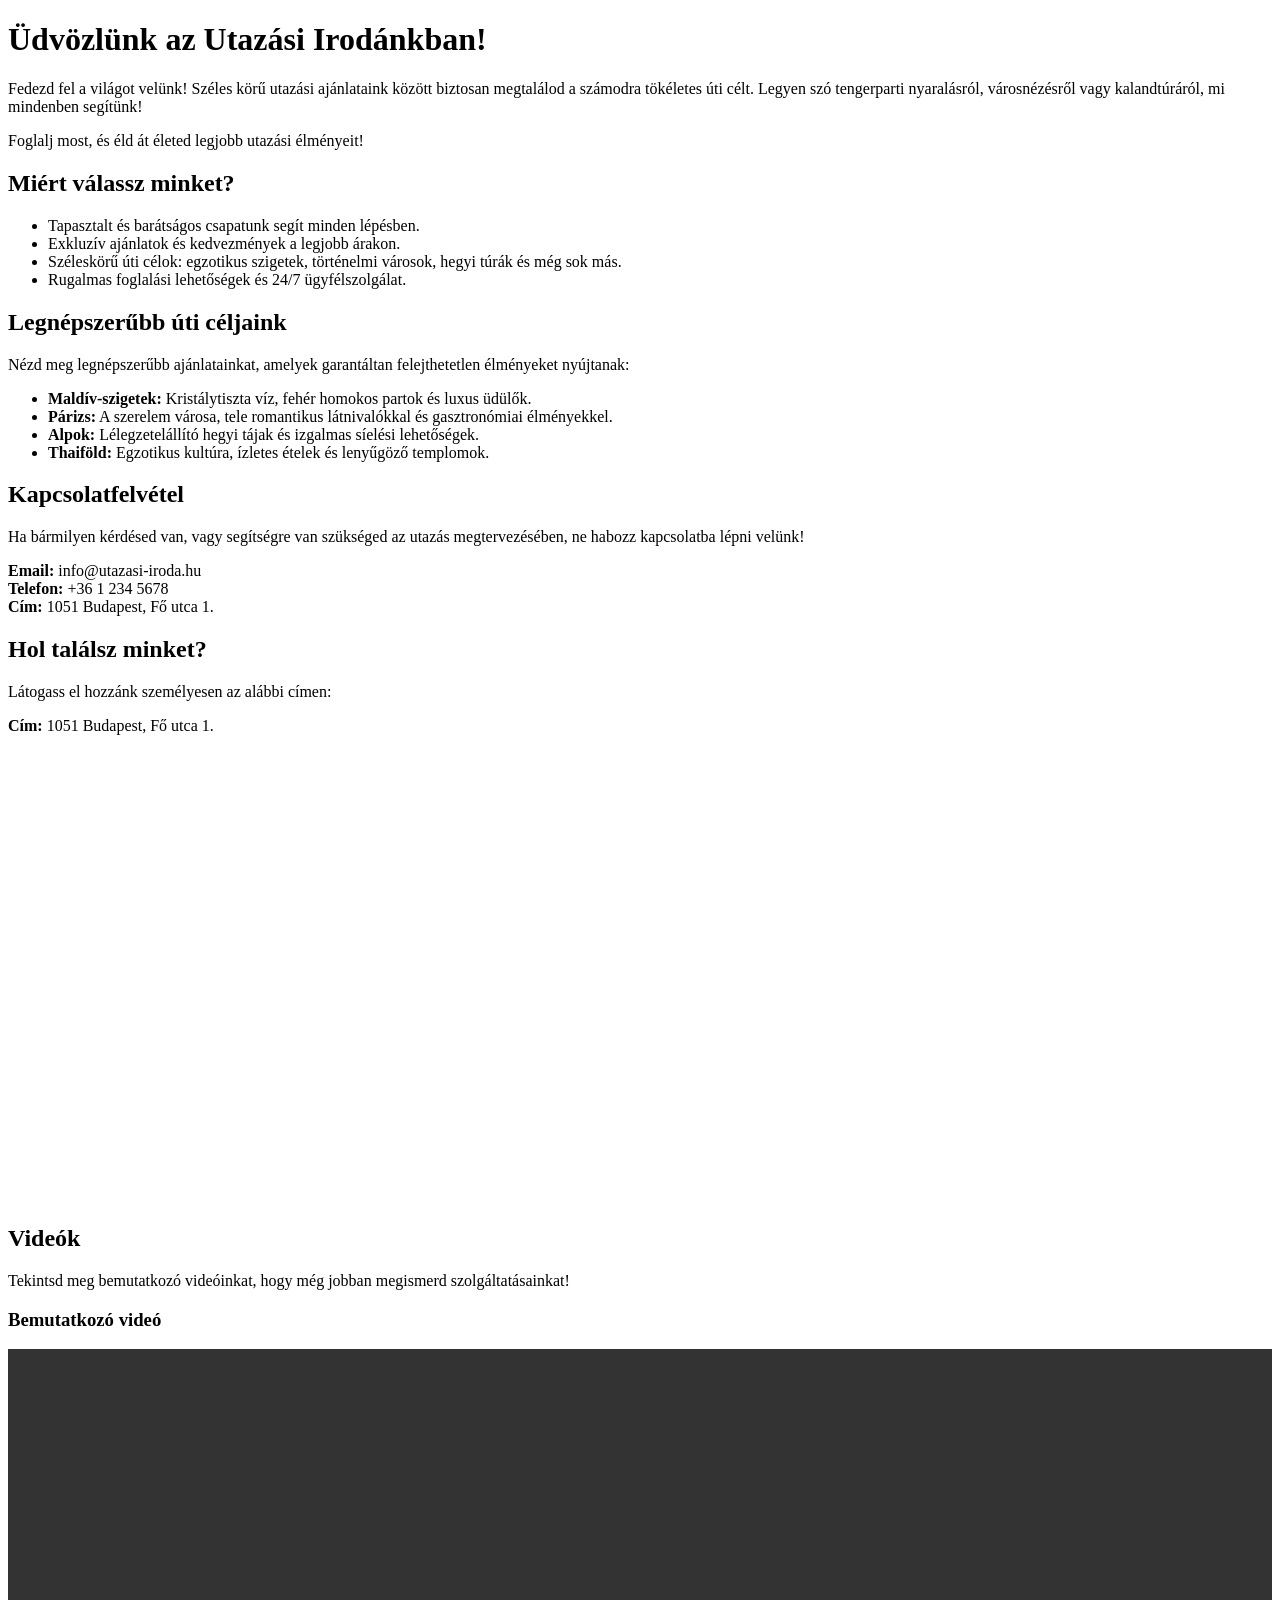
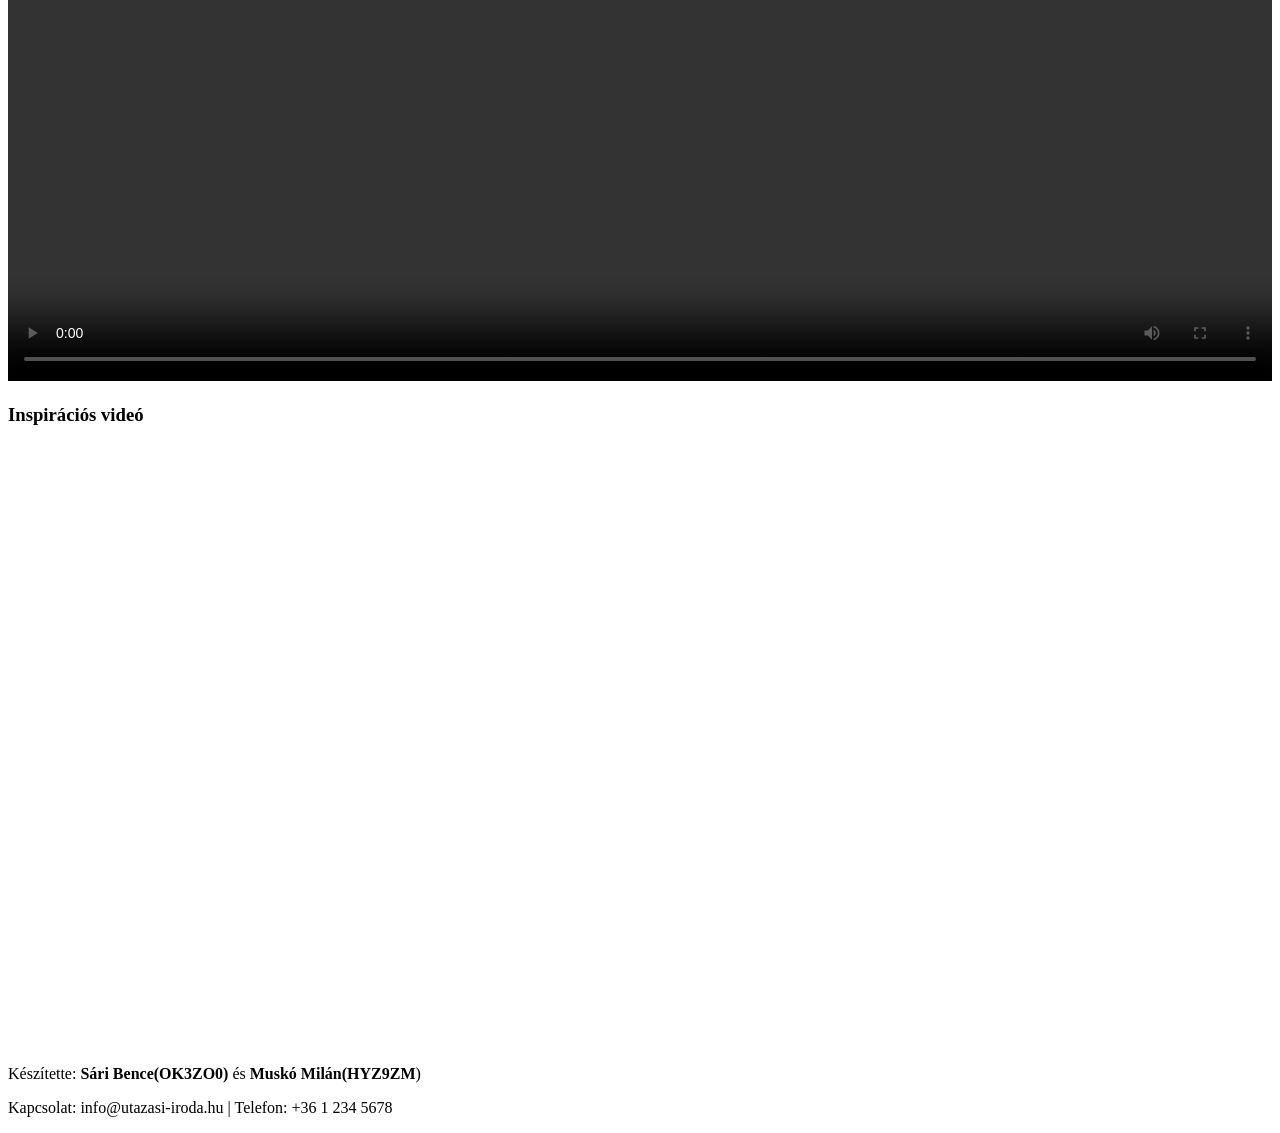
==== templates/pages/index.html @ 1ad34052 "commit" ====
<!DOCTYPE html>
<html lang="hu">
<head>
    <meta charset="UTF-8">
    <meta name="viewport" content="width=device-width, initial-scale=1.0">
    <link rel="stylesheet" href="styles.css">
    <title>Utazási Iroda</title>
</head>
<body>
    <header>
        <h1>Üdvözlünk az Utazási Irodánkban!</h1>
    </header>
    <main>
        <p>
            Fedezd fel a világot velünk! Széles körű utazási ajánlataink között biztosan megtalálod a számodra tökéletes úti célt. 
            Legyen szó tengerparti nyaralásról, városnézésről vagy kalandtúráról, mi mindenben segítünk!
        </p>
        <p>
            Foglalj most, és éld át életed legjobb utazási élményeit!
        </p>
        <section>
            <h2>Miért válassz minket?</h2>
            <ul>
                <li>Tapasztalt és barátságos csapatunk segít minden lépésben.</li>
                <li>Exkluzív ajánlatok és kedvezmények a legjobb árakon.</li>
                <li>Széleskörű úti célok: egzotikus szigetek, történelmi városok, hegyi túrák és még sok más.</li>
                <li>Rugalmas foglalási lehetőségek és 24/7 ügyfélszolgálat.</li>
            </ul>
        </section>
        <section>
            <h2>Legnépszerűbb úti céljaink</h2>
            <p>
                Nézd meg legnépszerűbb ajánlatainkat, amelyek garantáltan felejthetetlen élményeket nyújtanak:
            </p>
            <ul>
                <li><strong>Maldív-szigetek:</strong> Kristálytiszta víz, fehér homokos partok és luxus üdülők.</li>
                <li><strong>Párizs:</strong> A szerelem városa, tele romantikus látnivalókkal és gasztronómiai élményekkel.</li>
                <li><strong>Alpok:</strong> Lélegzetelállító hegyi tájak és izgalmas síelési lehetőségek.</li>
                <li><strong>Thaiföld:</strong> Egzotikus kultúra, ízletes ételek és lenyűgöző templomok.</li>
            </ul>
        </section>
        <section>
            <h2>Kapcsolatfelvétel</h2>
            <p>
                Ha bármilyen kérdésed van, vagy segítségre van szükséged az utazás megtervezésében, ne habozz kapcsolatba lépni velünk!
            </p>
            <p>
                <strong>Email:</strong> info@utazasi-iroda.hu<br>
                <strong>Telefon:</strong> +36 1 234 5678<br>
                <strong>Cím:</strong> 1051 Budapest, Fő utca 1.
            </p>
        </section>
        <section>
            <h2>Hol találsz minket?</h2>
            <p>
                Látogass el hozzánk személyesen az alábbi címen:
            </p>
            <p>
                <strong>Cím:</strong> 1051 Budapest, Fő utca 1.
            </p>
            <iframe src="https://www.google.com/maps/embed?pb=!1m18!1m12!1m3!1d2695.533378980561!2d19.037878676824214!3d47.49900289540075!2m3!1f0!2f0!3f0!3m2!1i1024!2i768!4f13.1!3m3!1m2!1s0x4741dc3da8582ae9%3A0xb5a040b0dcc9d6d8!2sBudapest%2C%20F%C5%91%20u.%201%2C%201011!5e0!3m2!1shu!2shu!4v1746091909238!5m2!1shu!2shu" 
            width="100%" 
            height="450" 
            style="border:0;" 
            allowfullscreen="" 
            loading="lazy" 
            referrerpolicy="no-referrer-when-downgrade"></iframe>
        </section>
        <section>
            <h2>Videók</h2>
            <p>Tekintsd meg bemutatkozó videóinkat, hogy még jobban megismerd szolgáltatásainkat!</p>
            
            <!-- Saját könyvtárból származó videó -->
            <h3>Bemutatkozó videó</h3>
            <video controls width="100%" height="auto">
                <source src="borabora.mp4" type="video/mp4">
                A böngésződ nem támogatja a videólejátszást.
            </video>
            
            <!-- YouTube videó -->
            <h3>Inspirációs videó</h3>
            <iframe 
                width="100%" 
                height="600" 
                src="https://www.youtube.com/embed/Fmw-F4r5sc8" 
                title="YouTube videó" 
                frameborder="0" 
                allow="accelerometer; autoplay; clipboard-write; encrypted-media; gyroscope; picture-in-picture" 
                allowfullscreen>
            </iframe>
        </section>
    </main>
    <footer>
        <p>Készítette: <B>Sári Bence(OK3ZO0)</B> és <b>Muskó Milán(HYZ9ZM</b>)</p>
        <p>Kapcsolat: info@utazasi-iroda.hu | Telefon: +36 1 234 5678</p>
    </footer>
</body>
</html>
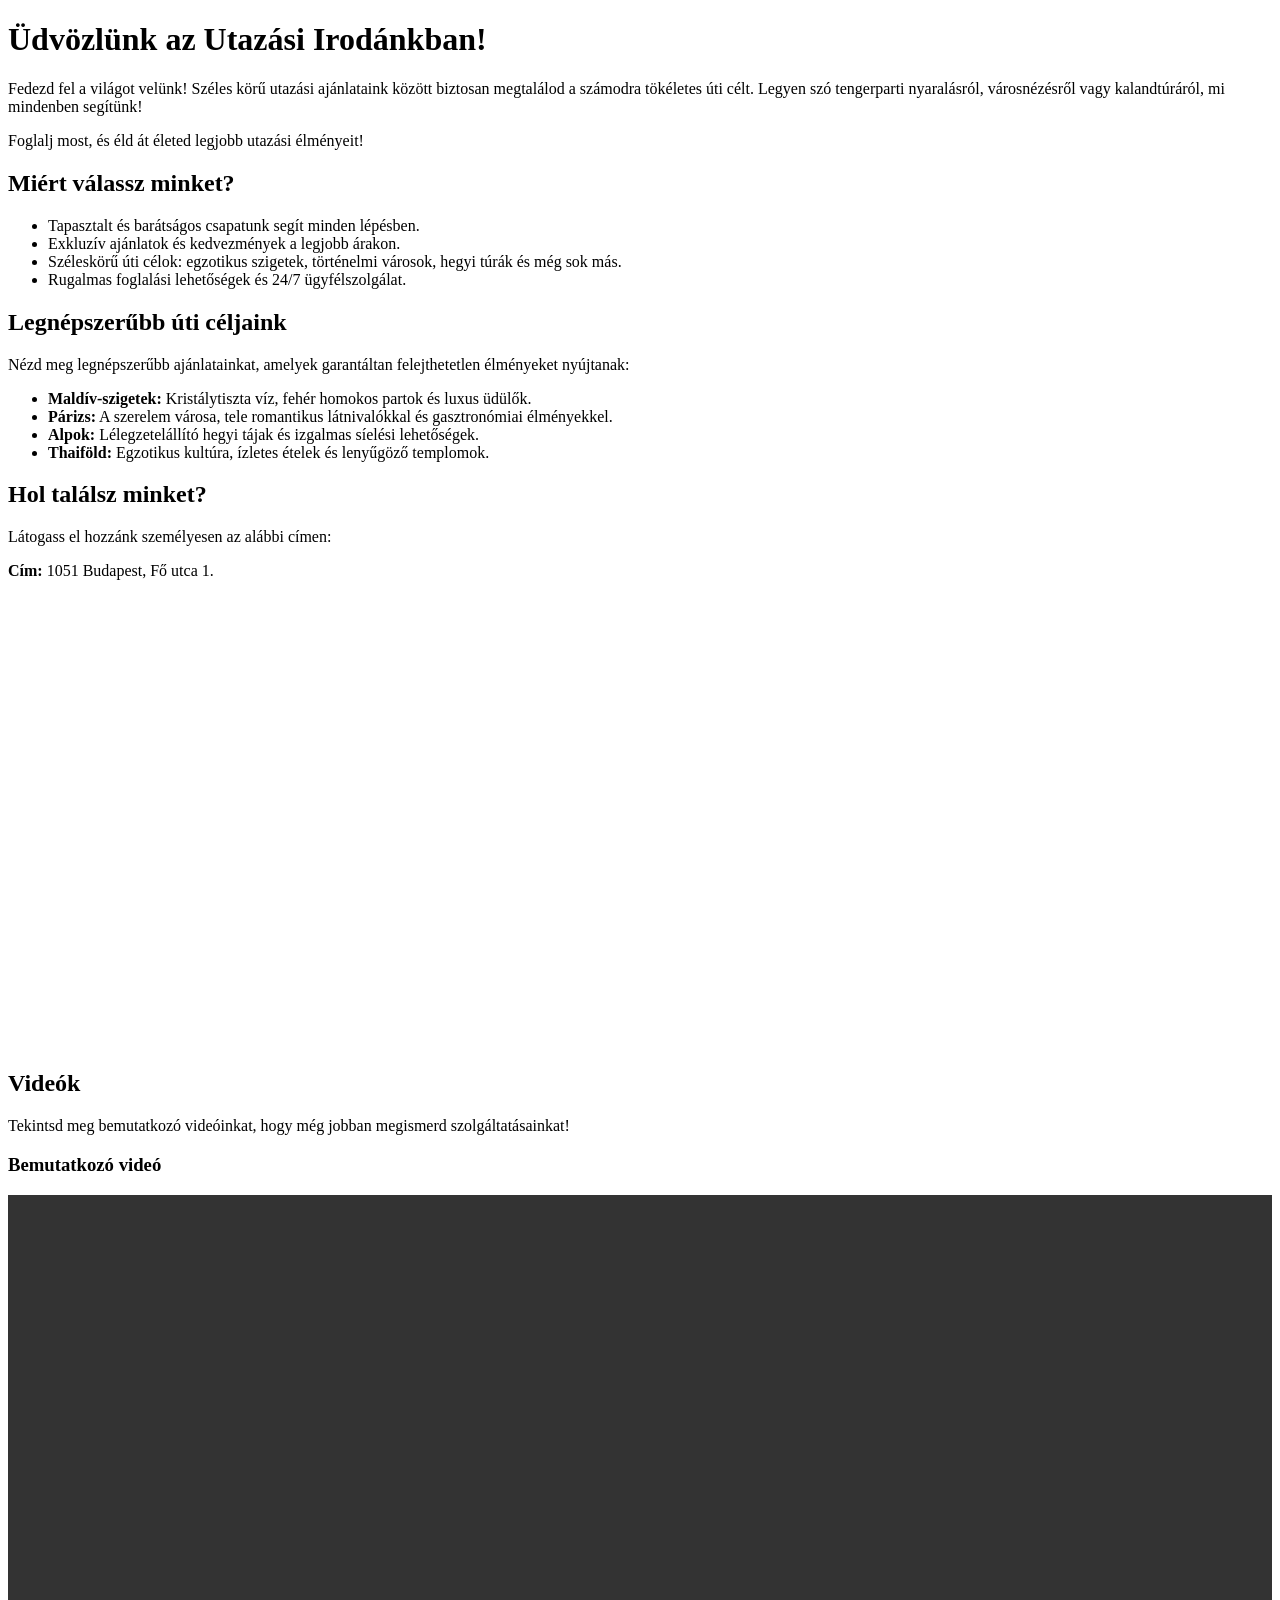
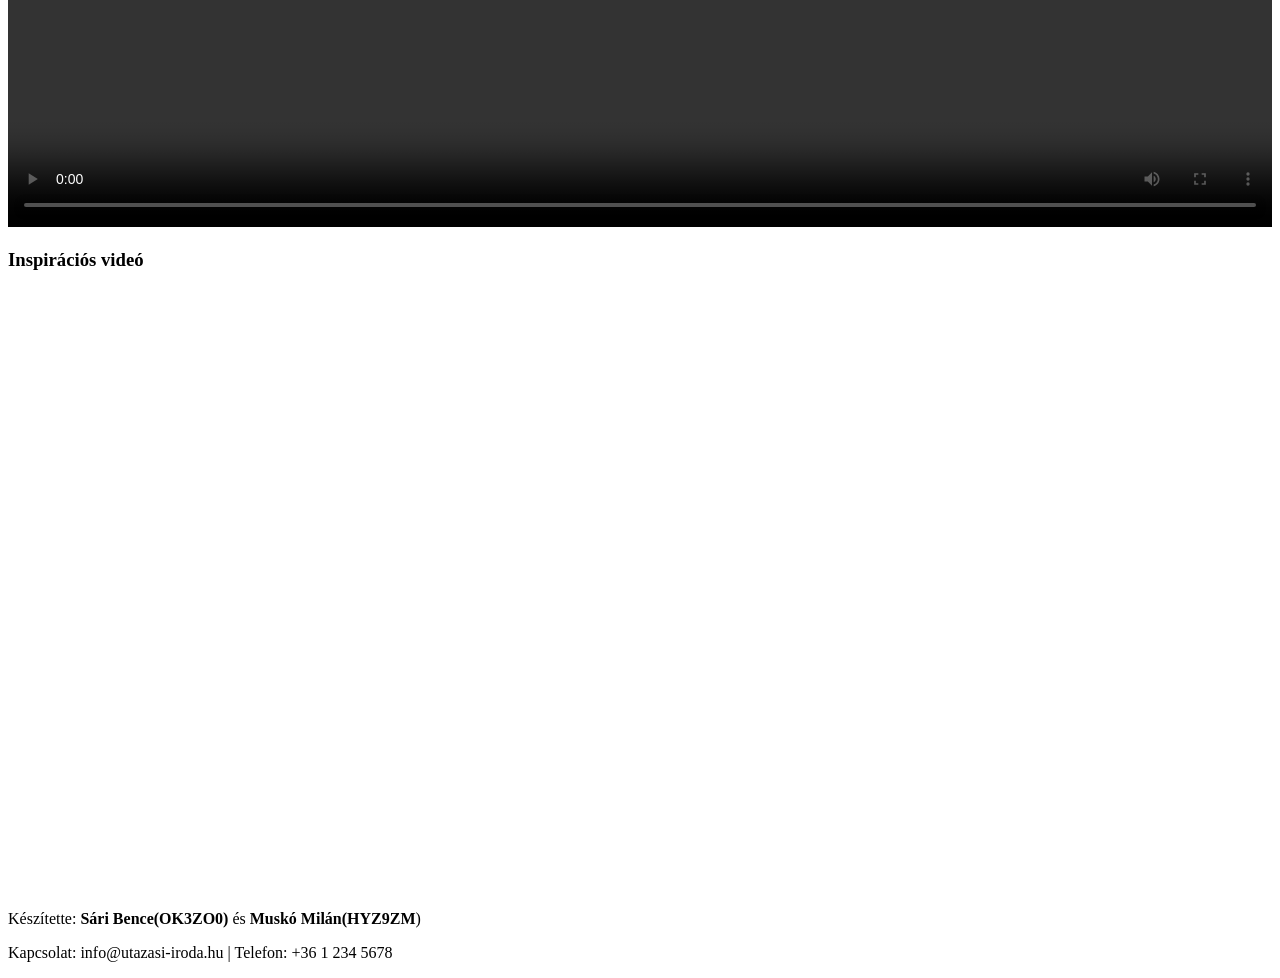
==== commit 84adb333: "commit" ====
--- a/templates/pages/index.html
+++ b/templates/pages/index.html
@@ -38,18 +38,7 @@
                 <li><strong>Alpok:</strong> Lélegzetelállító hegyi tájak és izgalmas síelési lehetőségek.</li>
                 <li><strong>Thaiföld:</strong> Egzotikus kultúra, ízletes ételek és lenyűgöző templomok.</li>
             </ul>
-        </section>
-        <section>
-            <h2>Kapcsolatfelvétel</h2>
-            <p>
-                Ha bármilyen kérdésed van, vagy segítségre van szükséged az utazás megtervezésében, ne habozz kapcsolatba lépni velünk!
-            </p>
-            <p>
-                <strong>Email:</strong> info@utazasi-iroda.hu<br>
-                <strong>Telefon:</strong> +36 1 234 5678<br>
-                <strong>Cím:</strong> 1051 Budapest, Fő utca 1.
-            </p>
-        </section>
+        </section>        
         <section>
             <h2>Hol találsz minket?</h2>
             <p>
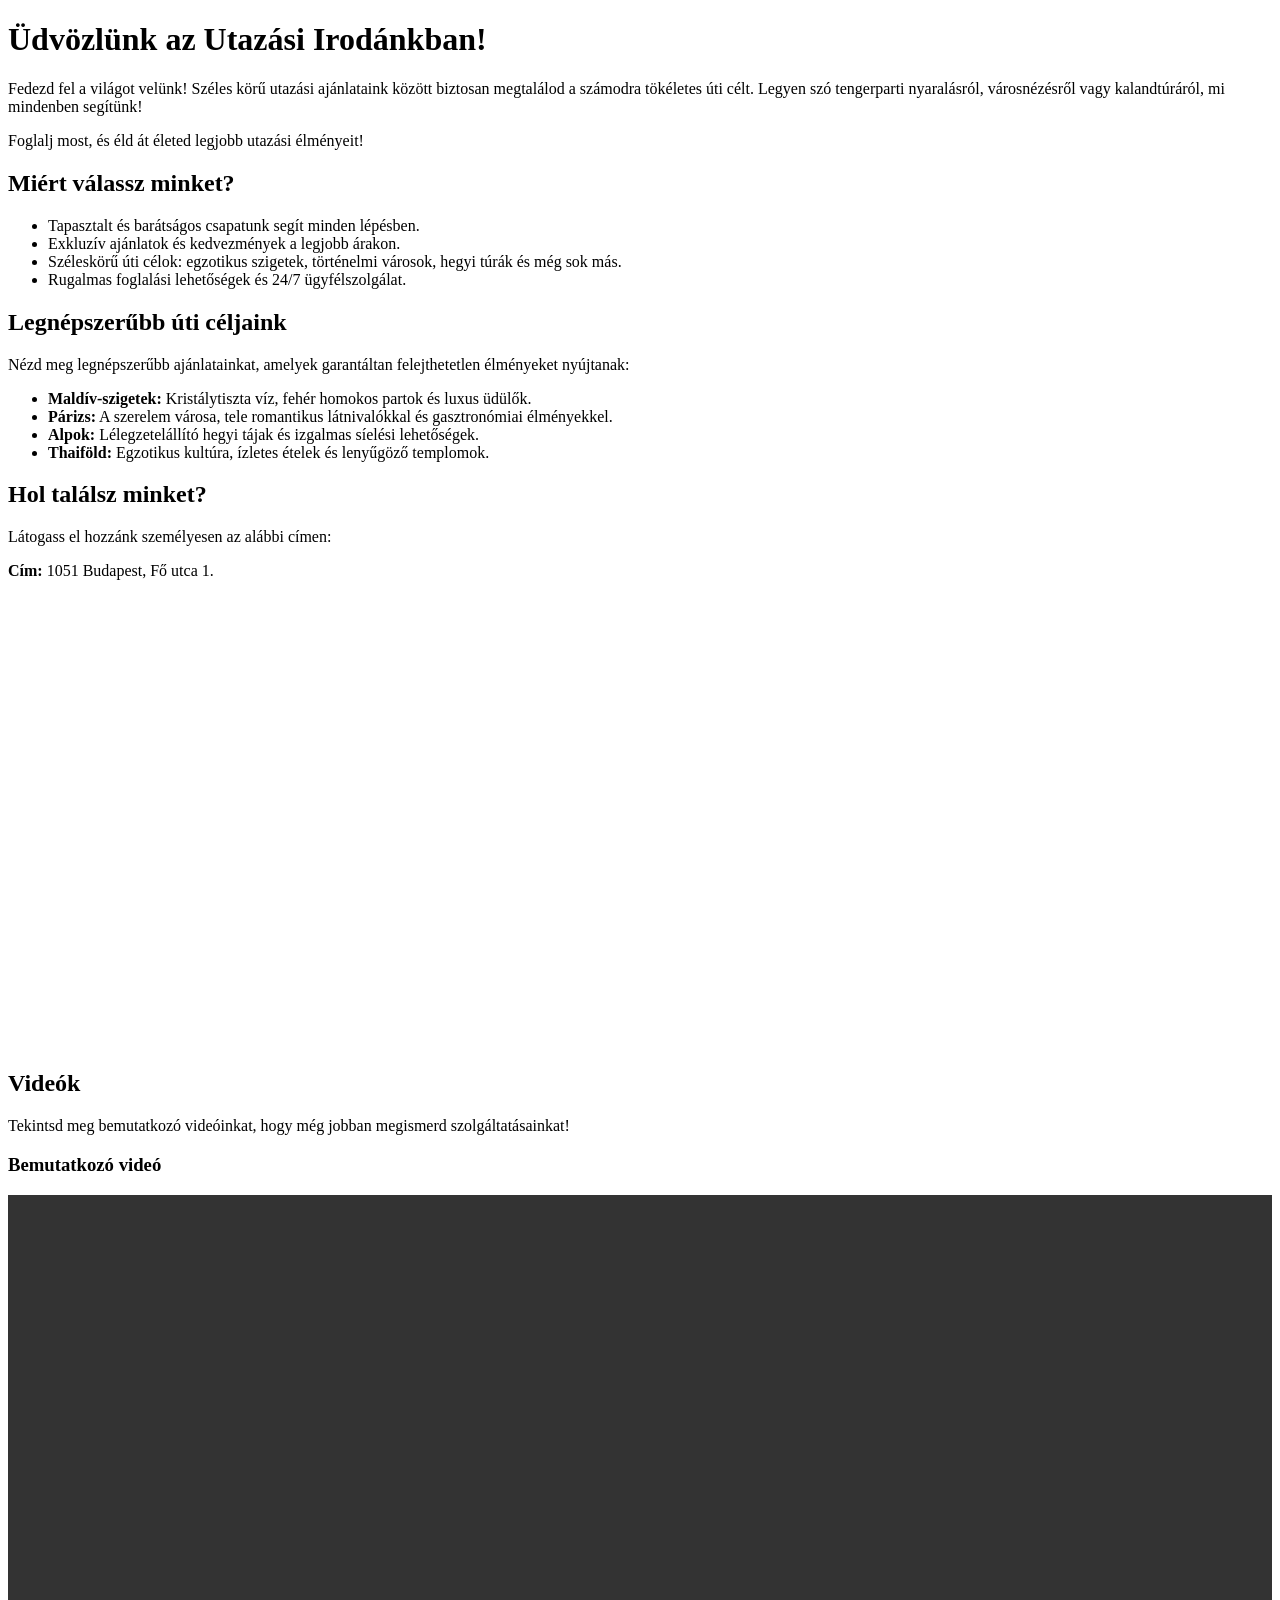
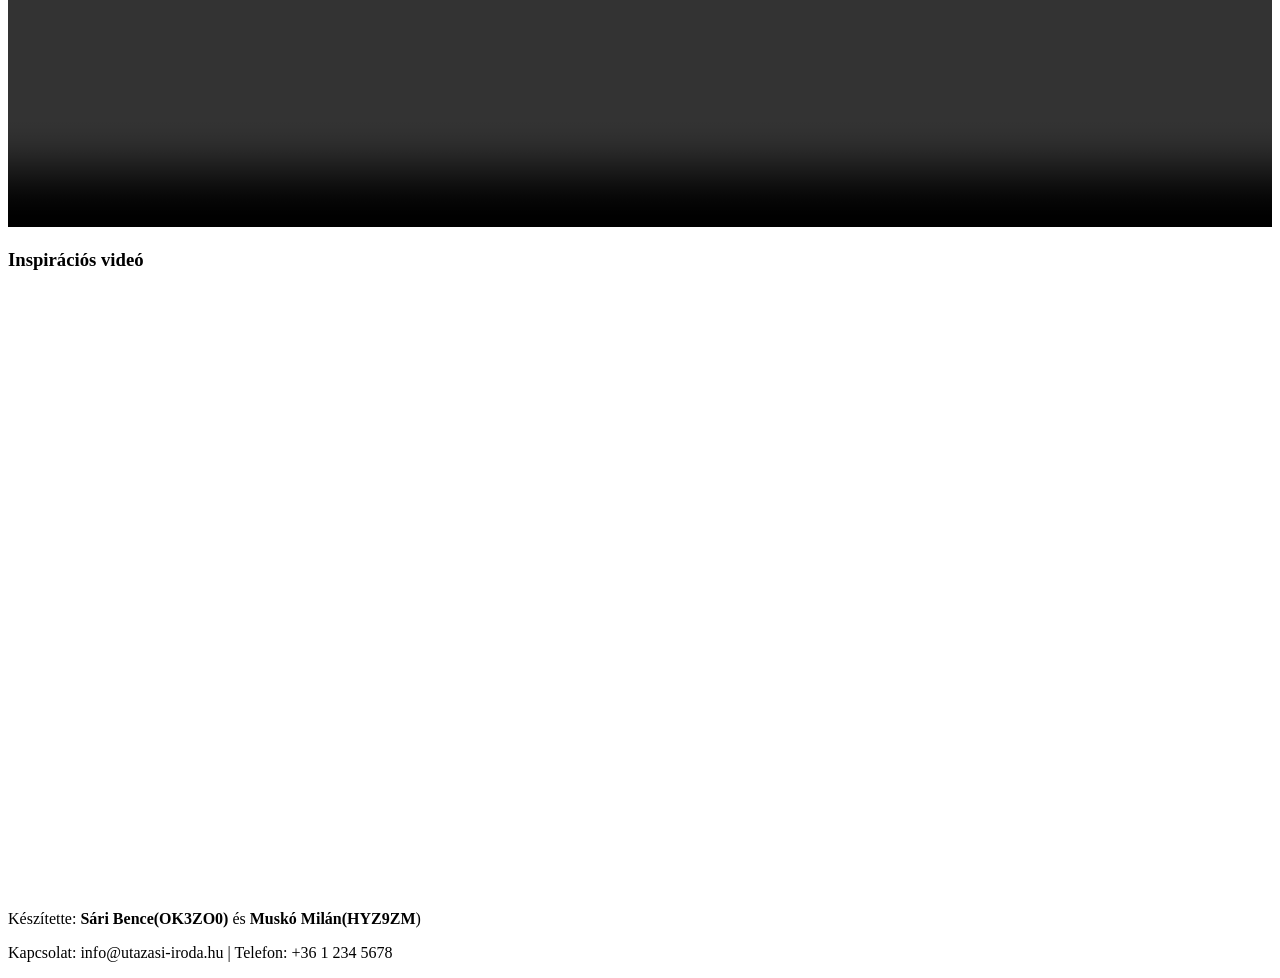
==== commit 0358f4eb: "commit" ====
--- a/templates/pages/index.html
+++ b/templates/pages/index.html
@@ -59,14 +59,12 @@
             <h2>Videók</h2>
             <p>Tekintsd meg bemutatkozó videóinkat, hogy még jobban megismerd szolgáltatásainkat!</p>
             
-            <!-- Saját könyvtárból származó videó -->
             <h3>Bemutatkozó videó</h3>
             <video controls width="100%" height="auto">
                 <source src="borabora.mp4" type="video/mp4">
                 A böngésződ nem támogatja a videólejátszást.
             </video>
             
-            <!-- YouTube videó -->
             <h3>Inspirációs videó</h3>
             <iframe 
                 width="100%" 
